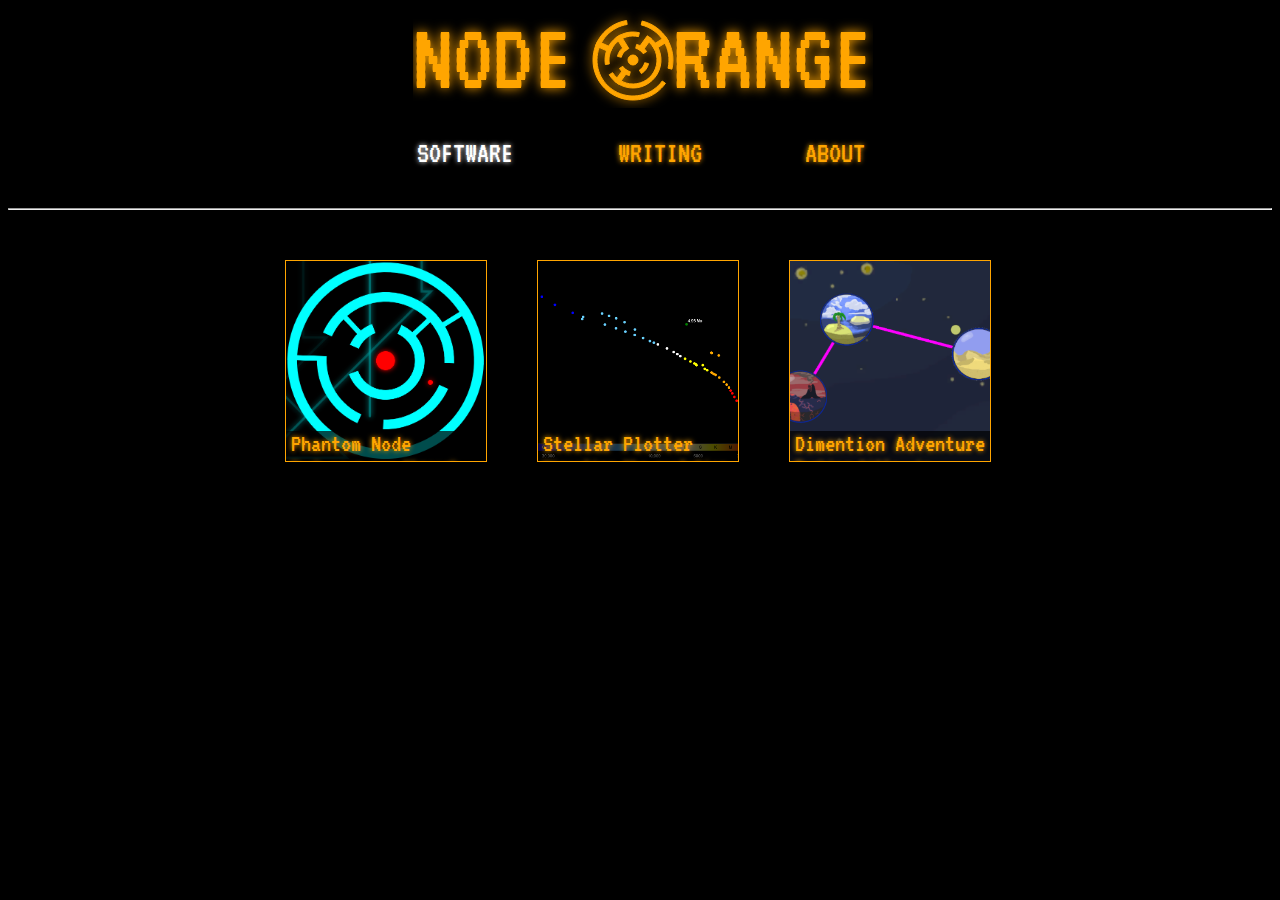
==== index.html @ 55db68ac "Fixed the onload js issue, and added content to the writing section." ====
<!DOCTYPE html>
<html>
<head>
<meta charset="UTF-8">
<link href="https://fonts.googleapis.com/css?family=VT323" rel="stylesheet">
<link rel="stylesheet" type"text/css" href="home.css">
<script type="text/javascript" src="paper-full.js"></script>
<script type="text/javascript" src="orangeLogo.js"></script>
<script>
	window.onload = function(){
		//Handle the sections.
		disableAllSections();
		showSoftwareSection();
		
		//Load the logo.
		var canvas = document.getElementById('logoCanvas');
		paper.setup(canvas);
		var theLogo = new orangeLogo();
		theLogo.theMaze = new maze(new paper.Point(220,52));
		
		theLogo.NodeText = new paper.PointText(new paper.Point(0,80));
		theLogo.NodeText.fillColor = theLogo.Color;
		theLogo.NodeText.fontFamily = 'VT323';
		theLogo.NodeText.fontSize = theLogo.typeSize;
		theLogo.NodeText.shadowColor = theLogo.Color;
		theLogo.NodeText.shadowBlur = theLogo.blurVal;
		theLogo.NodeText.content = 'NODE';
		theLogo.OrangeText = new paper.PointText(new paper.Point(260,80));
		theLogo.OrangeText.fillColor = theLogo.Color;
		theLogo.OrangeText.fontFamily = 'VT323';
		theLogo.OrangeText.fontSize = theLogo.typeSize;
		theLogo.OrangeText.shadowColor = theLogo.Color;
		theLogo.OrangeText.shadowBlur = theLogo.blurVal;
		theLogo.OrangeText.content = 'RANGE';
		
		theLogo.theMaze.generateMaze();
		theLogo.theMaze.drawMaze();
		paper.view.onFrame = function(event){
			theLogo.theMaze.rotateMaze();
		}
	}

	function disableAllSections(){
		document.getElementById("softwareWrapper").style.display = "none";
		document.getElementById("writingWrapper").style.display = "none";
		document.getElementById("aboutWrapper").style.display = "none";
		document.getElementById("softwareText").style.color = "";
		document.getElementById("softwareText").style.textShadow = "";
		document.getElementById("writingText").style.color = "";
		document.getElementById("writingText").style.textShadow = "";
		document.getElementById("aboutText").style.color = "";
		document.getElementById("aboutText").style.textShadow = "";
	}
	function showSoftwareSection(){
		disableAllSections();
		document.getElementById("softwareWrapper").style.display = "block";
		document.getElementById("softwareText").style.color = "white";
		document.getElementById("softwareText").style.textShadow = "0px 0px 5px white";
	}
	function showWritingSection(){
		disableAllSections();
		document.getElementById("writingWrapper").style.display = "block";
		document.getElementById("writingText").style.color = "white";
		document.getElementById("writingText").style.textShadow = "0px 0px 5px white";
	}
	function showAboutSection(){
		disableAllSections();
		document.getElementById("aboutWrapper").style.display = "block"; 
		document.getElementById("aboutText").style.color = "white";
		document.getElementById("aboutText").style.textShadow = "0px 0px 5px white";
	}
</script>

<title>Node Orange</title>
</head>

<div id="logoDiv">
	<canvas id="logoCanvas" width="460" height="100" keepalive="false"></canvas>
</div>
<div id="masterWrapper">
	<div id="menuBar">

			<a onClick="showSoftwareSection();" style="cursor: pointer; cursor: hand;"><p id="softwareText">SOFTWARE</p> </a>


			<a onClick="showWritingSection();" style="cursor: pointer; cursor: hand;"><p id="writingText">WRITING</p> </a>


			<a onClick="showAboutSection();" style="cursor: pointer; cursor: hand;"><p id="aboutText">ABOUT</p> </a>

	</div>
	<hr id="menuLine"></hr>
	<div id = "softwareWrapper">
		<div id = "softImg">
			<div id = "phantomSelector">
				<a href="http://www.nodeOrange.com/phantomnode"><img id="phantomImg" src="PhantomSplash.png"></a>
			</div>
			<a href="http://www.nodeOrange.com/phantomnode" id = "phantomInfo">
				Phantom Node       
				<p id = "phantomDescText">Hack your way through procedurally generated mazes to find the truth. Featuring music by Nowtro and Droid Bishop.</p>
			</a>
		</div>
		<div id = "softImg">
			<div id = "stellarSelector">
				<a href="http://www.nodeOrange.com/stellarplot/"><img id="stellarImg" src="Plotimg.png"></a>
			</div>
			<a href = "http://www.nodeOrange.com/stellarplot" id = "stellarInfo">
				Stellar Plotter      
				<p id = "stellarDescText">Visualize the evolution of stars across an H-R diagram, from protostar phase to red giant.</p>
			</a>
		</div>
		<div id = "softImg">
			<div id = "dimentionSelector">
				<img id="dimentionImg" src="DimentionPrev.png"></a>
			</div>
			<div id = "dimentionInfo">
				Dimention Adventure      
				<p id = "dimentionDescText">Working title, in development.</p>
			</div>
		</div>
	</div>
	<div id = "writingWrapper">
		<div id = "writingImg">
			<div id = "nozzleSelector">
				<a href="http://www.aviation.com/general-aviation/making-better-airplane-tail-sweeping-air-nozzles/"><img id="nozzleImg" src="Nozzle.png"></a>
			</div>
			<a href="http://www.aviation.com/general-aviation/making-better-airplane-tail-sweeping-air-nozzles/" id = "nozzleInfo">
				Aviation.com       
				<p id = "phantomDescText">An article on making a better airplane tail with sweeping air nozzles, written for Aviation.com.</p>
			</a>
		</div>
	
	</div>
	<div id = "aboutWrapper">
		<p>@efithor</p>
	</div>
</div>
---- home.css ----
p{
	color: orange;
	text-align:center;
	font-family: 'VT323';
	font-size:30px;
	text-shadow: 0px 0px 5px orange;
}
a{
	text-decoration: none;
}
body{
	background-color: black;
}
#logoDiv{
	height:100px;
	width:455px;
	margin:auto;
}
#menuBar{
	width:450px;
	height:30px;
	margin:auto;
}

#softwareText{
	width: 100px;
	height: 30px;
	float: left;
	margin-right: 50px;
	color: orange;
	text-shadow: 0px 0px 5px orange;
}
#softwareText:hover {
	color:white;
	text-shadow: 0px 0px 5px white;
}
#writingText{
	width: 90px;
	height: 30px;
	float: left;
	margin-right: 50px;
	margin-left: 50px;
	color: orange;
	text-shadow: 0px 0px 5px orange;
}
#writingText:hover{
	color:white;
	text-shadow: 0px 0px 5px white;
}
#aboutText{
	width: 60px;
	height: 30px;
	float: left;
	margin-left: 50px;
	color: orange;
	text-shadow: 0px 0px 5px orange;
}
#aboutText:hover{
	color:white;
	text-shadow: 0px 0px 5px white;
}
#menuLine{
	color:orange;
	margin-top: 70px;
}


#softwareWrapper{
	width:760px;
	margin:auto;
	margin-top:50px;
	height:auto;
}
#phantomImg{
	height:200px;
	width:200px;
}
#stellarImg{
	height:200px;
	width:200px;
}
#dimentionImg{
	height:200px;
	width:200px;
}
#softImg{
	width:200px;
	height:200px;
	float:left;
	margin-left:25px;
	margin-right:25px;
  border: 1px orange solid;
	position: relative;
}
#phantomInfo{
	font-family: 'VT323';
	font-size:25px;
	text-shadow: 0px 0px 5px orange;
	color: orange; 
	background-color: rgb(0,0,0,0.7);
	width:195px;
	height: 30px;
	position: absolute;
	clip: rect(0px,200px,30px,0px);
  bottom:0px;
	padding-left: 5px;
	transition: height 0.5s, clip 0.5s, color 0.0s;
}
#phantomSelector:hover + #phantomInfo{
	height: 200px;
	clip: rect(0px,200px,200px,0px);
}
#phantomInfo:hover{
	height: 200px;
  clip: rect(0px,200px,200px,0px);
}
#phantomDescText{
	font-size:20px;
	color:orange;
	text-align: left;
	margin-top:0px;
}
#stellarInfo{
	font-family: 'VT323';
	font-size:25px;
	text-shadow: 0px 0px 5px orange;
	color: orange; 
	background-color: rgb(0,0,0,0.7);
	width:195px;
	height: 30px;
	position: absolute;
	clip: rect(0px,200px,30px,0px);
  bottom:0px;
	padding-left: 5px;
	transition: height 0.5s, clip 0.5s, color 0.0s;
}
#stellarSelector:hover + #stellarInfo{
	height: 200px;
	clip: rect(0px,200px,200px,0px);
}
#stellarInfo:hover{
	height: 200px;
  clip: rect(0px,200px,200px,0px);
}
#stellarDescText{
	font-size:20px;
	color:orange;
	text-align: left;
	margin-top:0px;
}
#dimentionInfo{
	font-family: 'VT323';
	font-size:25px;
	text-shadow: 0px 0px 5px orange;
	color: orange; 
	background-color: rgb(0,0,0,0.7);
	width:195px;
	height: 30px;
	position: absolute;
	clip: rect(0px,200px,30px,0px);
  bottom:0px;
	padding-left: 5px;
	transition: height 0.5s, clip 0.5s, color 0.0s;
}
#dimentionSelector:hover + #dimentionInfo{
	height: 200px;
	clip: rect(0px,200px,200px,0px);
}
#dimentionInfo:hover{
	height: 200px;
  clip: rect(0px,200px,200px,0px);
}
#dimentionDescText{
	font-size:20px;
	color:orange;
	text-align: left;
	margin-top:0px;
}

#writingWrapper{
	width:760px;
	margin:auto;
	margin-top:50px;
	height:auto;
}
#writingImg{
	width:200px;
	height:200px;
	float:left;
	margin-left:25px;
	margin-right:25px;
  border: 1px orange solid;
	position: relative;
}
#nozzleInfo{
	font-family: 'VT323';
	font-size:25px;
	text-shadow: 0px 0px 5px orange;
	color: orange; 
	background-color: rgb(0,0,0,0.7);
	width:195px;
	height: 30px;
	position: absolute;
	clip: rect(0px,200px,30px,0px);
  bottom:0px;
	padding-left: 5px;
	transition: height 0.5s, clip 0.5s, color 0.0s;
}
#nozzleSelector:hover + #nozzleInfo{
	height: 200px;
	clip: rect(0px,200px,200px,0px);
}
#nozzleInfo:hover{
	height: 200px;
  clip: rect(0px,200px,200px,0px);
}
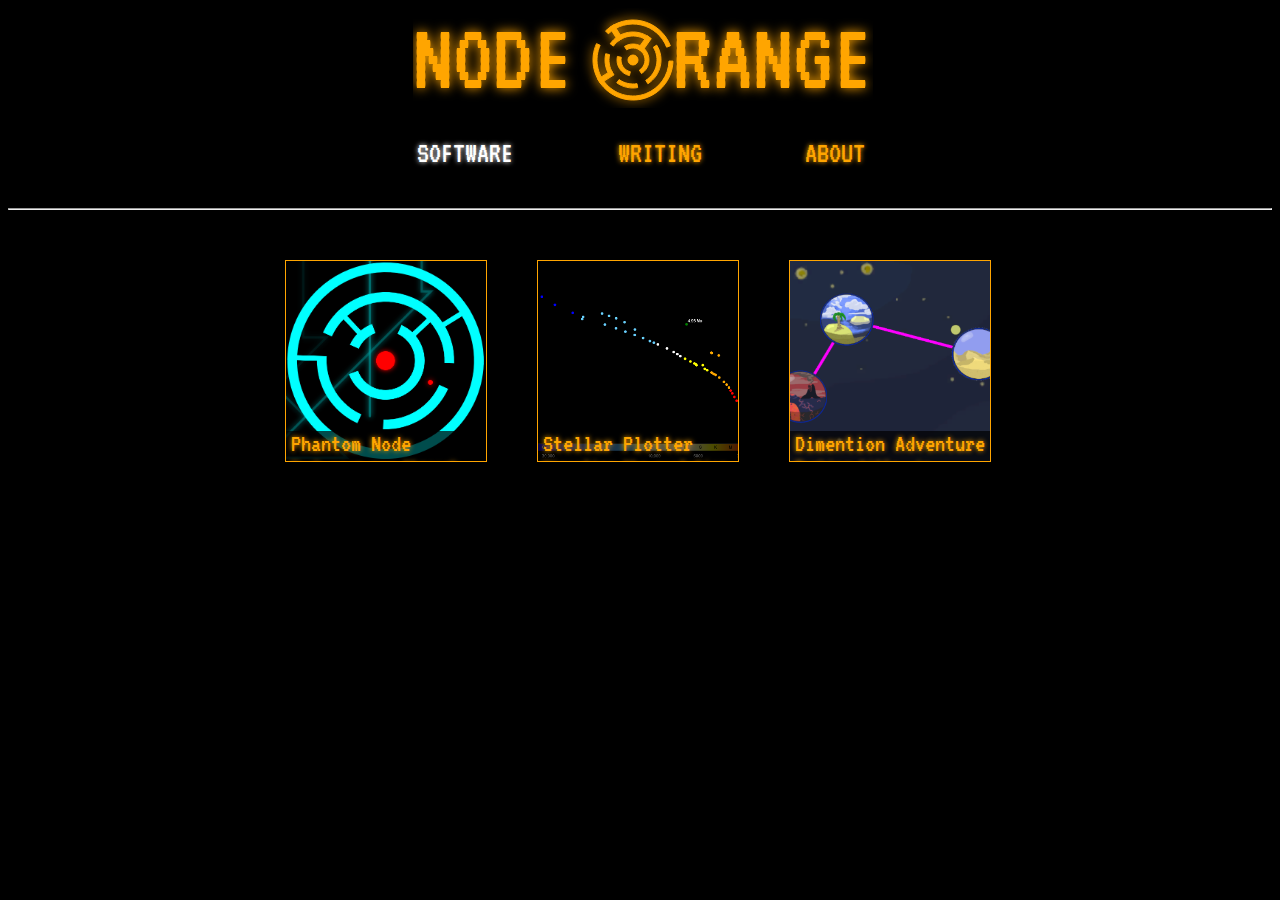
==== commit 6b9ad0af: "Added the content for the "About" section. Also trying a fix for the chrome backround issue." ====
--- a/index.html
+++ b/index.html
@@ -37,6 +37,13 @@
 		theLogo.theMaze.drawMaze();
 		paper.view.onFrame = function(event){
 			theLogo.theMaze.rotateMaze();
+		}
+		
+		var tool = new paper.Tool();
+		//Generate a new maze on click.
+		tool.onMouseDown = function(event){
+			theLogo.theMaze.generateMaze();
+			theLogo.theMaze.drawMaze();
 		}
 	}
 
@@ -132,7 +139,12 @@
 	
 	</div>
 	<div id = "aboutWrapper">
-		<p>@efithor</p>
+		<div id = 'contactBox'>	
+			<p id = 'personalBlurb'>I'm Kyle, and I made the game Phantom Node, as well as this website. I'm currently available for work in javascript, web design, or C#/unity.</p>
+			<p id = 'personalBlurb'>Contact me via:</p>
+			<p id = 'personalBlurb'>Email: <a href="mailto:efithor@gmail.com">Efithor@gmail.com</a></p>
+			<p id = 'personalBlurb'>Twitter: <a href="www.twitter.com/efithor">@Efithor</a></p>
+		</div>
 	</div>
 </div>
 
--- a/home.css
+++ b/home.css
@@ -7,6 +7,15 @@
 }
 a{
 	text-decoration: none;
+	color: orange;
+	text-align:left;
+	font-family: 'VT323';
+	font-size:25px;
+	text-shadow: 0px 0px 5px orange;
+}
+a:hover{
+	color: white;
+	text-shadow: 0px 0px 5px white;
 }
 body{
 	background-color: black;
@@ -15,11 +24,14 @@
 	height:100px;
 	width:455px;
 	margin:auto;
+	cursor: pointer;
+	cursor: hand;
 }
 #menuBar{
 	width:450px;
 	height:30px;
 	margin:auto;
+	font-size: 30px;
 }
 
 #softwareText{
@@ -70,6 +82,7 @@
 	margin:auto;
 	margin-top:50px;
 	height:auto;
+	display:none;
 }
 #phantomImg{
 	height:200px;
@@ -93,6 +106,7 @@
 	position: relative;
 }
 #phantomInfo{
+	-webkit-appearance: none;
 	font-family: 'VT323';
 	font-size:25px;
 	text-shadow: 0px 0px 5px orange;
@@ -121,6 +135,7 @@
 	margin-top:0px;
 }
 #stellarInfo{
+	-webkit-appearance: none;
 	font-family: 'VT323';
 	font-size:25px;
 	text-shadow: 0px 0px 5px orange;
@@ -149,6 +164,7 @@
 	margin-top:0px;
 }
 #dimentionInfo{
+	-webkit-appearance: none;
 	font-family: 'VT323';
 	font-size:25px;
 	text-shadow: 0px 0px 5px orange;
@@ -182,6 +198,7 @@
 	margin:auto;
 	margin-top:50px;
 	height:auto;
+	display:none;
 }
 #writingImg{
 	width:200px;
@@ -193,6 +210,7 @@
 	position: relative;
 }
 #nozzleInfo{
+	-webkit-appearance: none;
 	font-family: 'VT323';
 	font-size:25px;
 	text-shadow: 0px 0px 5px orange;
@@ -213,4 +231,15 @@
 #nozzleInfo:hover{
 	height: 200px;
   clip: rect(0px,200px,200px,0px);
+}
+#aboutWrapper{
+	width:700px;
+	margin:auto;
+	margin-top:50px;
+	height:auto;
+	display:none;
+	border: 1px orange solid;
+}
+#personalBlurb{
+	font-size:25px;
 }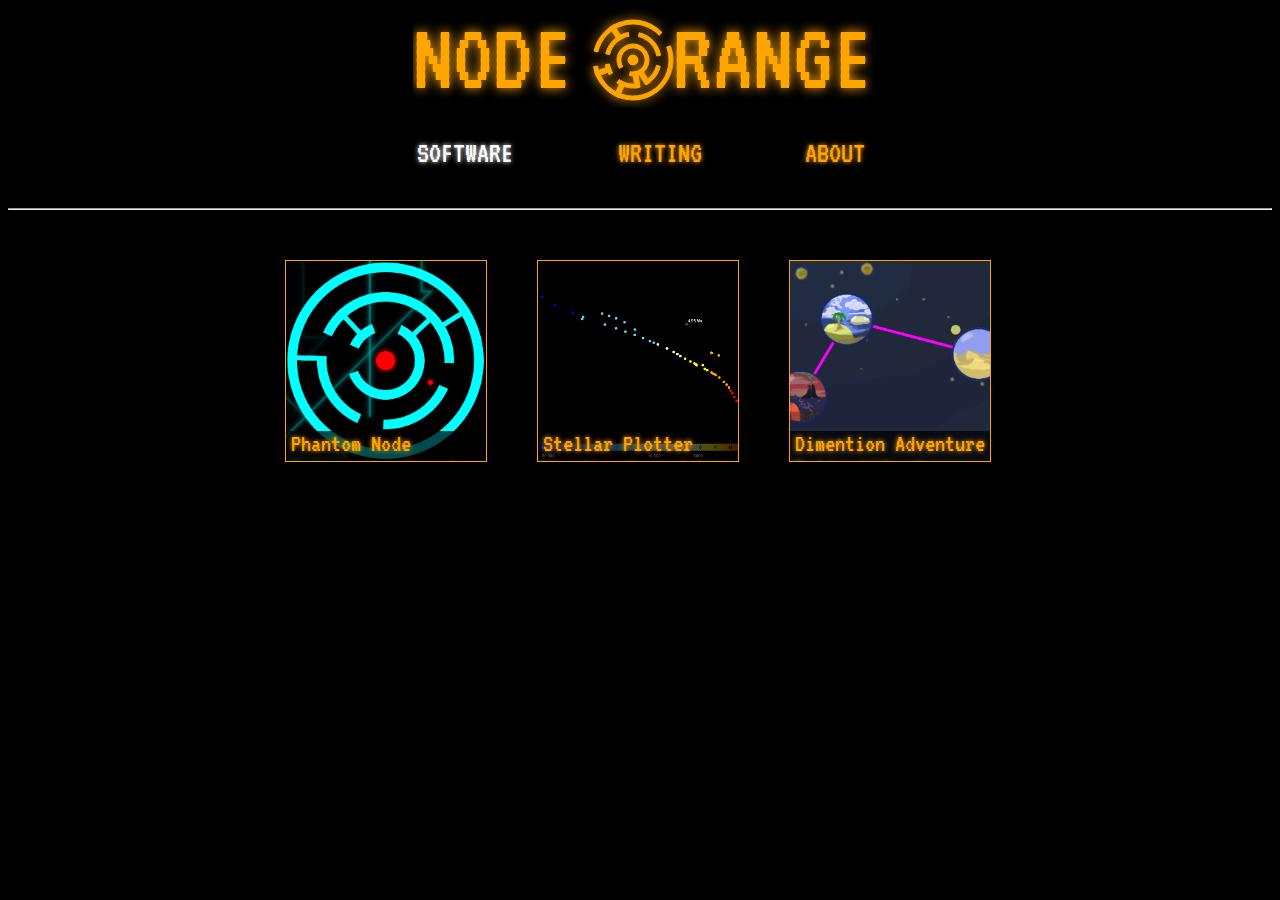
==== commit 946951a0: "Fixing hyperlink" ====
--- a/index.html
+++ b/index.html
@@ -143,7 +143,7 @@
 			<p id = 'personalBlurb'>I'm Kyle, and I made the game Phantom Node, as well as this website. I'm currently available for work in javascript, web design, or C#/unity.</p>
 			<p id = 'personalBlurb'>Contact me via:</p>
 			<p id = 'personalBlurb'>Email: <a href="mailto:efithor@gmail.com">Efithor@gmail.com</a></p>
-			<p id = 'personalBlurb'>Twitter: <a href="www.twitter.com/efithor">@Efithor</a></p>
+			<p id = 'personalBlurb'>Twitter: <a href="https://twitter.com/Efithor">@Efithor</a></p>
 		</div>
 	</div>
 </div>
--- a/home.css
+++ b/home.css
@@ -111,7 +111,7 @@
 	font-size:25px;
 	text-shadow: 0px 0px 5px orange;
 	color: orange; 
-	background-color: rgb(0,0,0,0.7);
+	background-color: rgba(0,0,0,0.7);
 	width:195px;
 	height: 30px;
 	position: absolute;
@@ -132,7 +132,7 @@
 	font-size:20px;
 	color:orange;
 	text-align: left;
-	margin-top:0px;
+	margin-top:1px;
 }
 #stellarInfo{
 	-webkit-appearance: none;
@@ -140,7 +140,7 @@
 	font-size:25px;
 	text-shadow: 0px 0px 5px orange;
 	color: orange; 
-	background-color: rgb(0,0,0,0.7);
+	background-color: rgba(0,0,0,0.7);
 	width:195px;
 	height: 30px;
 	position: absolute;
@@ -161,7 +161,7 @@
 	font-size:20px;
 	color:orange;
 	text-align: left;
-	margin-top:0px;
+	margin-top:1px;
 }
 #dimentionInfo{
 	-webkit-appearance: none;
@@ -169,7 +169,7 @@
 	font-size:25px;
 	text-shadow: 0px 0px 5px orange;
 	color: orange; 
-	background-color: rgb(0,0,0,0.7);
+	background-color: rgba(0,0,0,0.7);
 	width:195px;
 	height: 30px;
 	position: absolute;
@@ -190,7 +190,7 @@
 	font-size:20px;
 	color:orange;
 	text-align: left;
-	margin-top:0px;
+	margin-top:1px;
 }
 
 #writingWrapper{
@@ -215,7 +215,7 @@
 	font-size:25px;
 	text-shadow: 0px 0px 5px orange;
 	color: orange; 
-	background-color: rgb(0,0,0,0.7);
+	background-color: rgba(0,0,0,0.7);
 	width:195px;
 	height: 30px;
 	position: absolute;
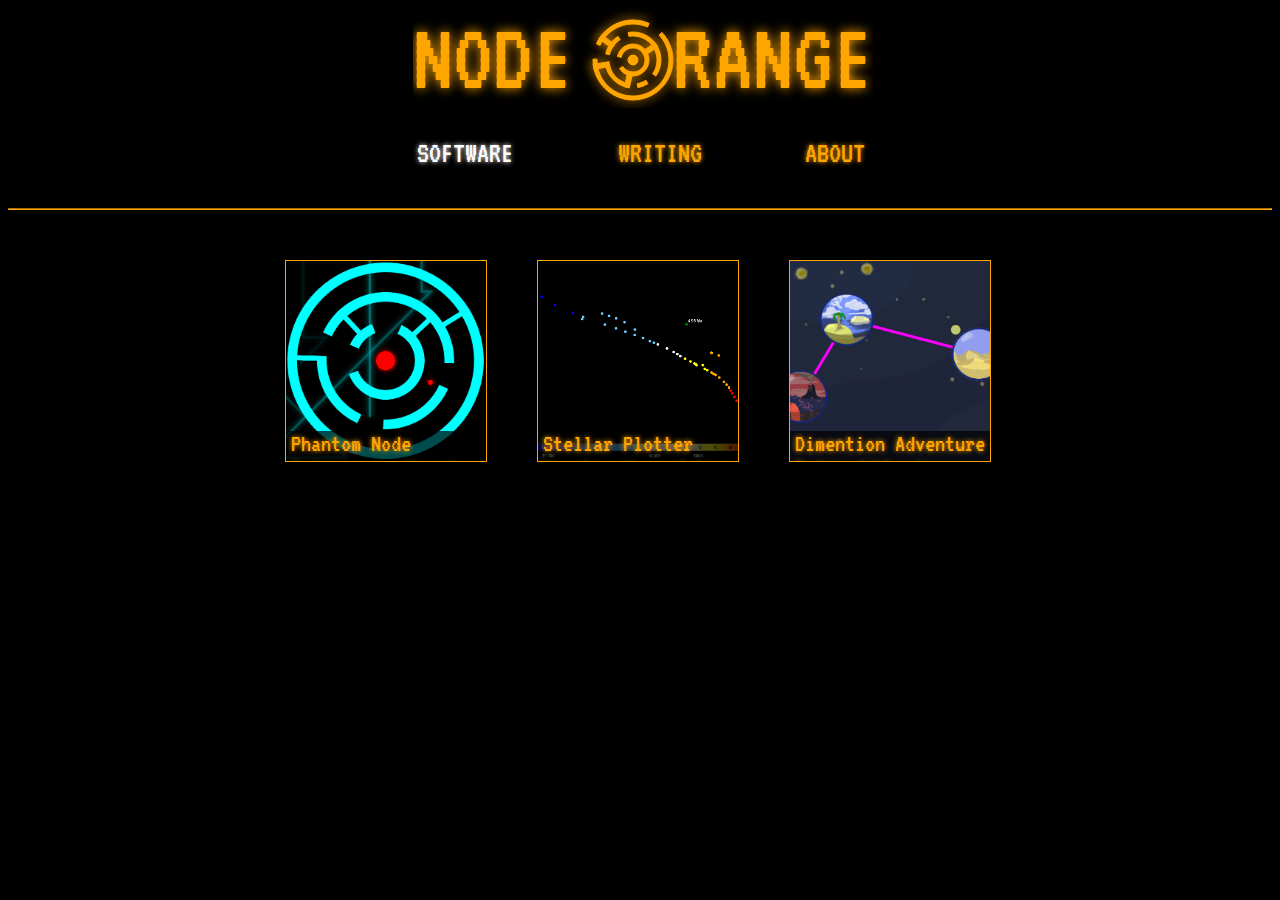
==== commit e8b28b96: "Adding Google Analytics" ====
--- a/index.html
+++ b/index.html
@@ -77,7 +77,16 @@
 		document.getElementById("aboutText").style.textShadow = "0px 0px 5px white";
 	}
 </script>
+<script>
+  (function(i,s,o,g,r,a,m){i['GoogleAnalyticsObject']=r;i[r]=i[r]||function(){
+  (i[r].q=i[r].q||[]).push(arguments)},i[r].l=1*new Date();a=s.createElement(o),
+  m=s.getElementsByTagName(o)[0];a.async=1;a.src=g;m.parentNode.insertBefore(a,m)
+  })(window,document,'script','https://www.google-analytics.com/analytics.js','ga');
 
+  ga('create', 'UA-96847192-1', 'auto');
+  ga('send', 'pageview');
+
+</script>
 <title>Node Orange</title>
 </head>
 
--- a/home.css
+++ b/home.css
@@ -72,8 +72,8 @@
 	text-shadow: 0px 0px 5px white;
 }
 #menuLine{
-	color:orange;
-	margin-top: 70px;
+	border-color:orange;
+	margin-top:70px;
 }
 
 
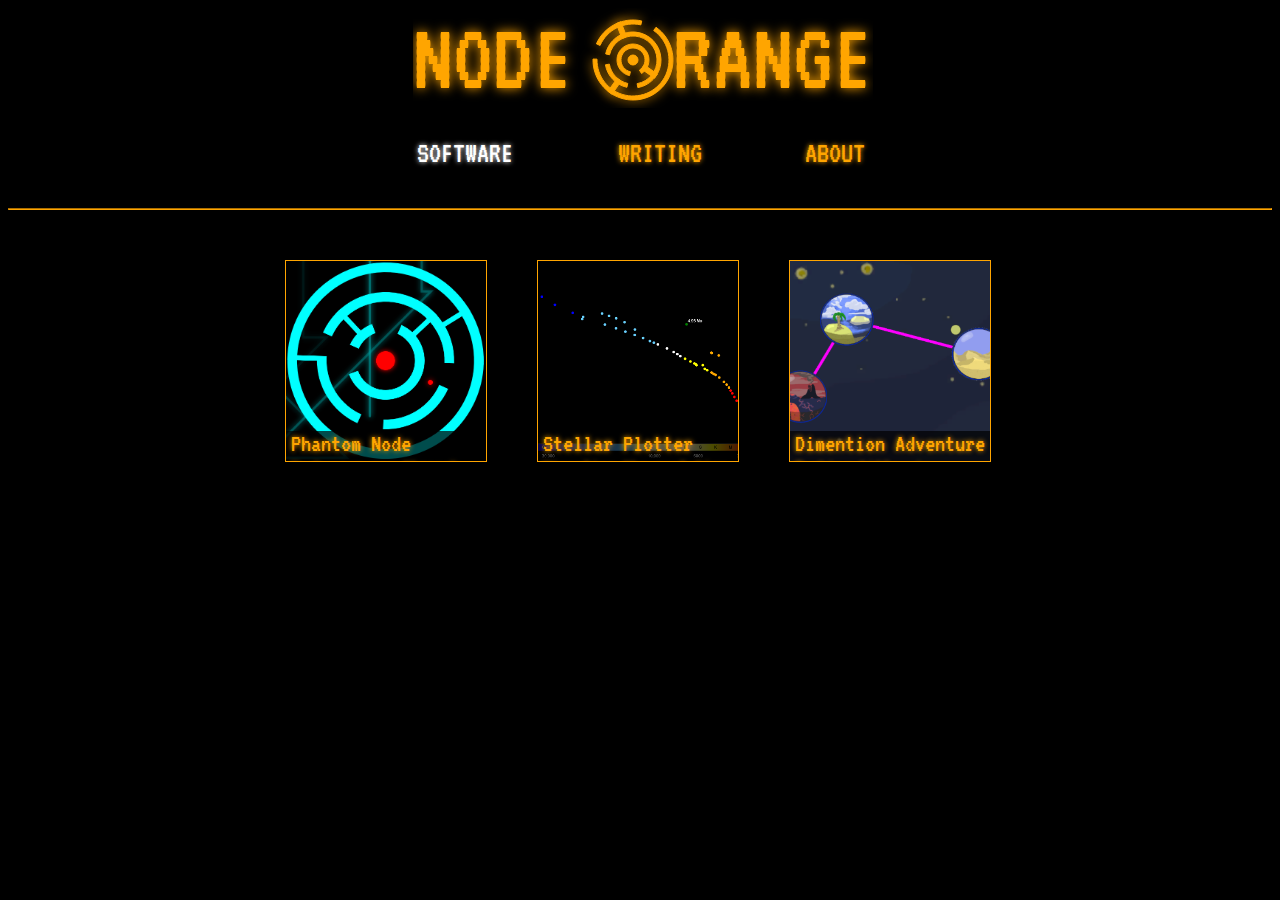
==== commit dec4133c: "Added two new articles to the writing section." ====
--- a/index.html
+++ b/index.html
@@ -145,7 +145,24 @@
 				<p id = "phantomDescText">An article on making a better airplane tail with sweeping air nozzles, written for Aviation.com.</p>
 			</a>
 		</div>
-	
+		<div id = "writingImg">
+			<div id = "tmtSelector">
+				<a href="http://www.theknoxstudent.com/news/2015/04/15/telescope-on-sacred-hawaiian-ground-sparks-protests/#.WPj17PnyvIV"><img id="tmtImg" src="TmtPic.jpg"></a>
+			</div>
+			<a href="http://www.theknoxstudent.com/news/2015/04/15/telescope-on-sacred-hawaiian-ground-sparks-protests/#.WPj17PnyvIV" id = "tmtInfo">
+				The Knox Student 
+				<p id = "phantomDescText">An article for the award-winning "The Knox Student" paper about the controversy surrounding the thirty meter telescope. Image courtesy of TMT.</p>
+			</a>
+		</div>
+		<div id = "writingImg">
+			<div id = "labSelector">
+				<a href="https://drive.google.com/file/d/0B1PDYFEsd0eVeGtiZkJmZ3FuQkU/view"><img id="labImg" src="LabPic.jpg"></a>
+			</div>
+			<a href="https://drive.google.com/file/d/0B1PDYFEsd0eVeGtiZkJmZ3FuQkU/view" id = "labInfo">
+				Research      
+				<p id = "phantomDescText">A lab project on determining the CCD of a conductor and a semiconductor using powerful magnets.</p>
+			</a>
+		</div>
 	</div>
 	<div id = "aboutWrapper">
 		<div id = 'contactBox'>	
--- a/home.css
+++ b/home.css
@@ -232,6 +232,58 @@
 	height: 200px;
   clip: rect(0px,200px,200px,0px);
 }
+#tmtInfo{
+	-webkit-appearance: none;
+	font-family: 'VT323';
+	font-size:25px;
+	text-shadow: 0px 0px 5px orange;
+	color: orange; 
+	background-color: rgba(0,0,0,0.7);
+	width:195px;
+	height: 30px;
+	position: absolute;
+	clip: rect(0px,200px,30px,0px);
+	bottom:0px;
+	padding-left: 5px;
+	transition: height 0.5s, clip 0.5s, color 0.0s;
+}
+#tmtImg{
+	height:200px;
+}
+#tmtSelector:hover + #tmtInfo{
+	height: 200px;
+	clip: rect(0px,200px,200px,0px);
+}
+#tmtInfo:hover{
+	height: 200px;
+	clip: rect(0px,200px,200px,0px);
+}
+#labInfo{
+	-webkit-appearance: none;
+	font-family: 'VT323';
+	font-size:25px;
+	text-shadow: 0px 0px 5px orange;
+	color: orange; 
+	background-color: rgba(0,0,0,0.7);
+	width:195px;
+	height: 30px;
+	position: absolute;
+	clip: rect(0px,200px,30px,0px);
+  bottom:0px;
+	padding-left: 5px;
+	transition: height 0.5s, clip 0.5s, color 0.0s;
+}
+#labImg{
+	height:200px;
+}
+#labSelector:hover + #labInfo{
+	height: 200px;
+	clip: rect(0px,200px,200px,0px);
+}
+#labInfo:hover{
+	height: 200px;
+  clip: rect(0px,200px,200px,0px);
+}
 #aboutWrapper{
 	width:700px;
 	margin:auto;
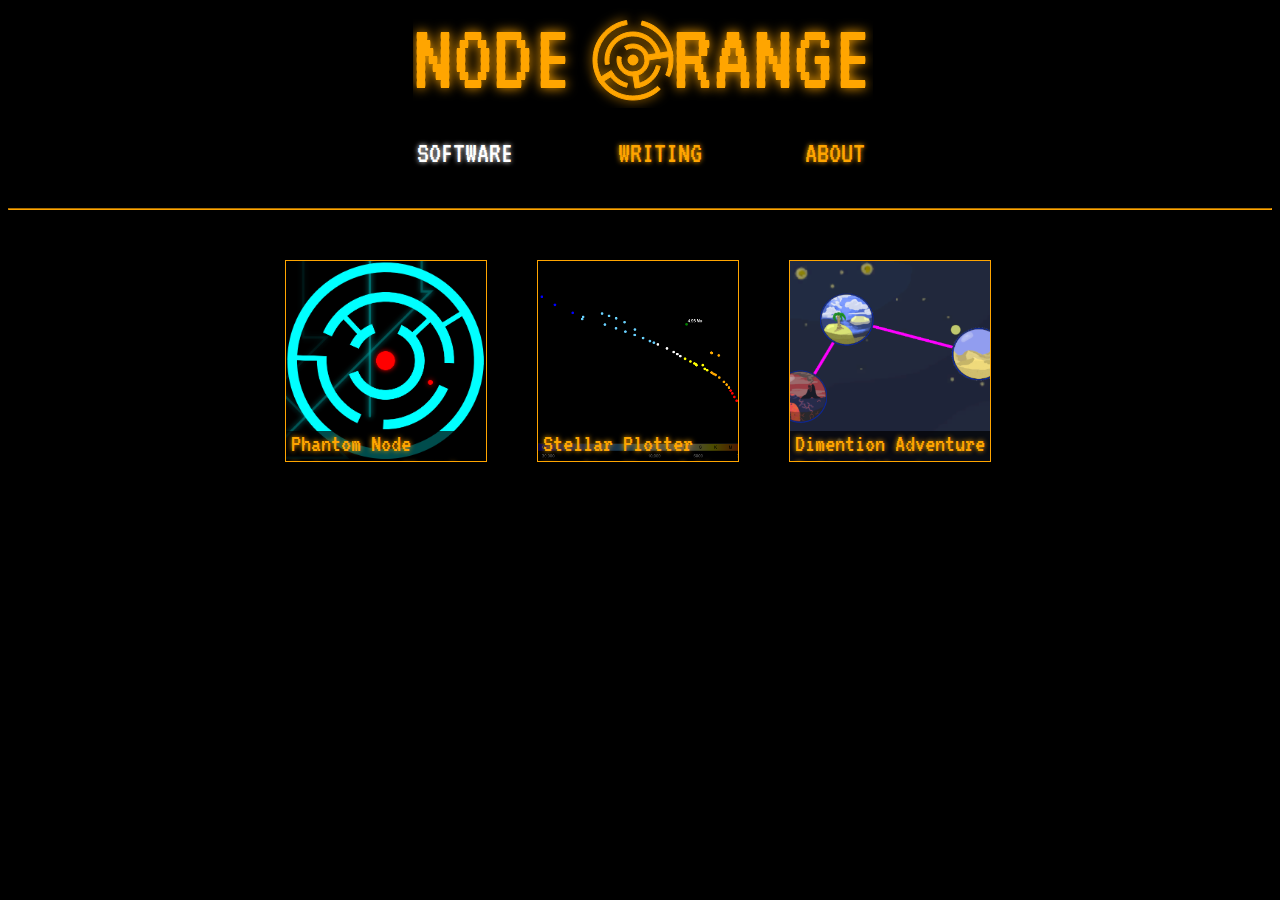
==== commit f1bbb264: "Capitalizing "Thirty Meter Telescope"" ====
--- a/index.html
+++ b/index.html
@@ -151,7 +151,7 @@
 			</div>
 			<a href="http://www.theknoxstudent.com/news/2015/04/15/telescope-on-sacred-hawaiian-ground-sparks-protests/#.WPj17PnyvIV" id = "tmtInfo">
 				The Knox Student 
-				<p id = "phantomDescText">An article for the award-winning "The Knox Student" paper about the controversy surrounding the thirty meter telescope. Image courtesy of TMT.</p>
+				<p id = "phantomDescText">An article for the award-winning "The Knox Student" paper about the controversy surrounding the Thirty Meter Telescope. Image courtesy of TMT.</p>
 			</a>
 		</div>
 		<div id = "writingImg">
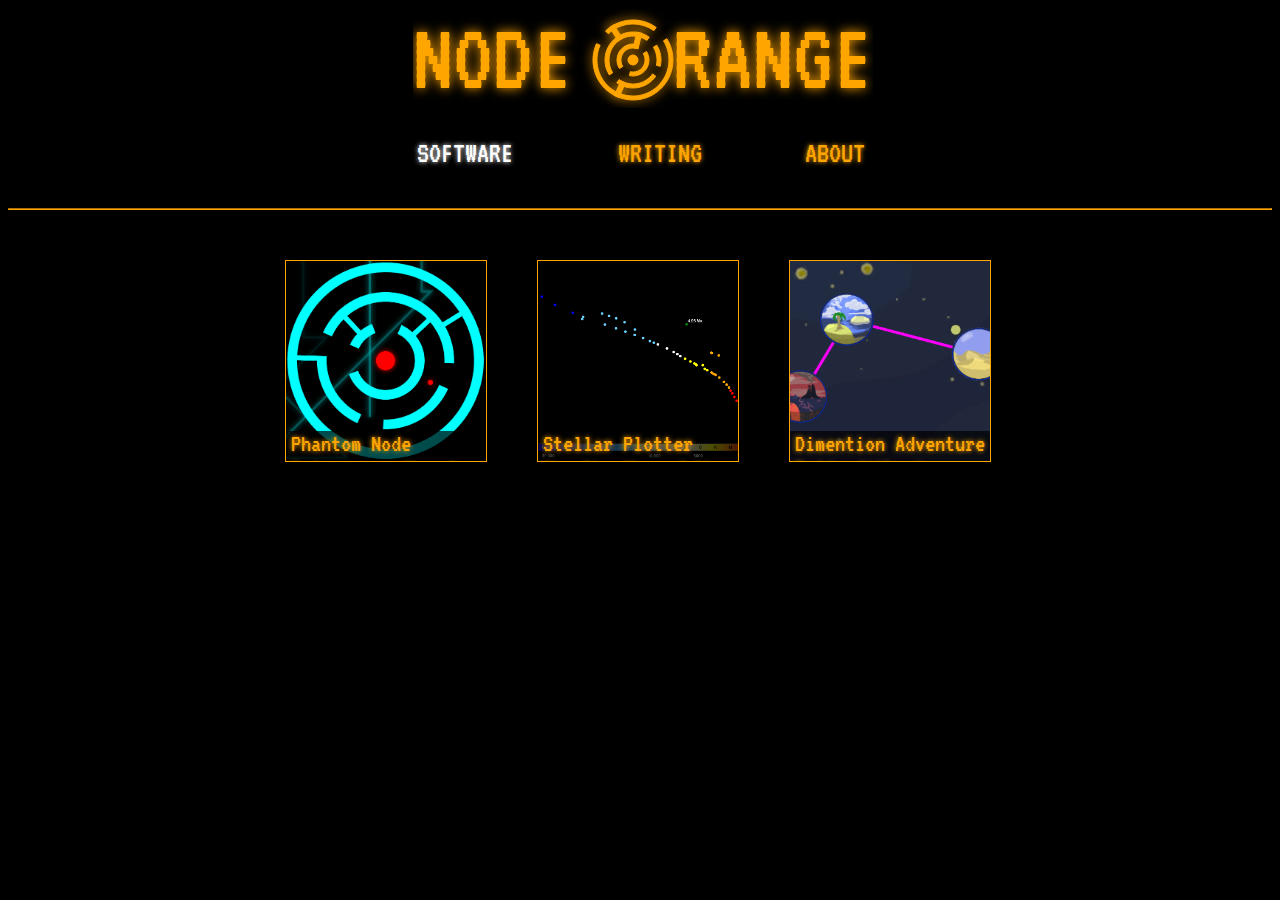
==== commit 94fdfc68: "Rework About" ====
--- a/index.html
+++ b/index.html
@@ -11,13 +11,13 @@
 		//Handle the sections.
 		disableAllSections();
 		showSoftwareSection();
-		
+
 		//Load the logo.
 		var canvas = document.getElementById('logoCanvas');
 		paper.setup(canvas);
 		var theLogo = new orangeLogo();
 		theLogo.theMaze = new maze(new paper.Point(220,52));
-		
+
 		theLogo.NodeText = new paper.PointText(new paper.Point(0,80));
 		theLogo.NodeText.fillColor = theLogo.Color;
 		theLogo.NodeText.fontFamily = 'VT323';
@@ -32,13 +32,13 @@
 		theLogo.OrangeText.shadowColor = theLogo.Color;
 		theLogo.OrangeText.shadowBlur = theLogo.blurVal;
 		theLogo.OrangeText.content = 'RANGE';
-		
+
 		theLogo.theMaze.generateMaze();
 		theLogo.theMaze.drawMaze();
 		paper.view.onFrame = function(event){
 			theLogo.theMaze.rotateMaze();
 		}
-		
+
 		var tool = new paper.Tool();
 		//Generate a new maze on click.
 		tool.onMouseDown = function(event){
@@ -72,7 +72,7 @@
 	}
 	function showAboutSection(){
 		disableAllSections();
-		document.getElementById("aboutWrapper").style.display = "block"; 
+		document.getElementById("aboutWrapper").style.display = "block";
 		document.getElementById("aboutText").style.color = "white";
 		document.getElementById("aboutText").style.textShadow = "0px 0px 5px white";
 	}
@@ -112,7 +112,7 @@
 				<a href="http://www.nodeOrange.com/phantomnode"><img id="phantomImg" src="PhantomSplash.png"></a>
 			</div>
 			<a href="http://www.nodeOrange.com/phantomnode" id = "phantomInfo">
-				Phantom Node       
+				Phantom Node
 				<p id = "phantomDescText">Hack your way through procedurally generated mazes to find the truth. Featuring music by Nowtro and Droid Bishop.</p>
 			</a>
 		</div>
@@ -121,7 +121,7 @@
 				<a href="http://www.nodeOrange.com/stellarplot/"><img id="stellarImg" src="Plotimg.png"></a>
 			</div>
 			<a href = "http://www.nodeOrange.com/stellarplot" id = "stellarInfo">
-				Stellar Plotter      
+				Stellar Plotter
 				<p id = "stellarDescText">Visualize the evolution of stars across an H-R diagram, from protostar phase to red giant.</p>
 			</a>
 		</div>
@@ -130,7 +130,7 @@
 				<img id="dimentionImg" src="DimentionPrev.png"></a>
 			</div>
 			<div id = "dimentionInfo">
-				Dimention Adventure      
+				Dimention Adventure
 				<p id = "dimentionDescText">Working title, in development.</p>
 			</div>
 		</div>
@@ -141,7 +141,7 @@
 				<a href="http://www.aviation.com/general-aviation/making-better-airplane-tail-sweeping-air-nozzles/"><img id="nozzleImg" src="Nozzle.png"></a>
 			</div>
 			<a href="http://www.aviation.com/general-aviation/making-better-airplane-tail-sweeping-air-nozzles/" id = "nozzleInfo">
-				Aviation.com       
+				Aviation.com
 				<p id = "phantomDescText">An article on making a better airplane tail with sweeping air nozzles, written for Aviation.com.</p>
 			</a>
 		</div>
@@ -150,7 +150,7 @@
 				<a href="http://www.theknoxstudent.com/news/2015/04/15/telescope-on-sacred-hawaiian-ground-sparks-protests/#.WPj17PnyvIV"><img id="tmtImg" src="TmtPic.jpg"></a>
 			</div>
 			<a href="http://www.theknoxstudent.com/news/2015/04/15/telescope-on-sacred-hawaiian-ground-sparks-protests/#.WPj17PnyvIV" id = "tmtInfo">
-				The Knox Student 
+				The Knox Student
 				<p id = "phantomDescText">An article for the award-winning "The Knox Student" paper about the controversy surrounding the Thirty Meter Telescope. Image courtesy of TMT.</p>
 			</a>
 		</div>
@@ -159,18 +159,15 @@
 				<a href="https://drive.google.com/file/d/0B1PDYFEsd0eVeGtiZkJmZ3FuQkU/view"><img id="labImg" src="LabPic.jpg"></a>
 			</div>
 			<a href="https://drive.google.com/file/d/0B1PDYFEsd0eVeGtiZkJmZ3FuQkU/view" id = "labInfo">
-				Research      
+				Research
 				<p id = "phantomDescText">A lab project on determining the CCD of a conductor and a semiconductor using powerful magnets.</p>
 			</a>
 		</div>
 	</div>
 	<div id = "aboutWrapper">
 		<div id = 'contactBox'>	
-			<p id = 'personalBlurb'>I'm Kyle, and I made the game Phantom Node, as well as this website. I'm currently available for work in javascript, web design, or C#/unity.</p>
-			<p id = 'personalBlurb'>Contact me via:</p>
 			<p id = 'personalBlurb'>Email: <a href="mailto:efithor@gmail.com">Efithor@gmail.com</a></p>
 			<p id = 'personalBlurb'>Twitter: <a href="https://twitter.com/Efithor">@Efithor</a></p>
 		</div>
 	</div>
 </div>
-
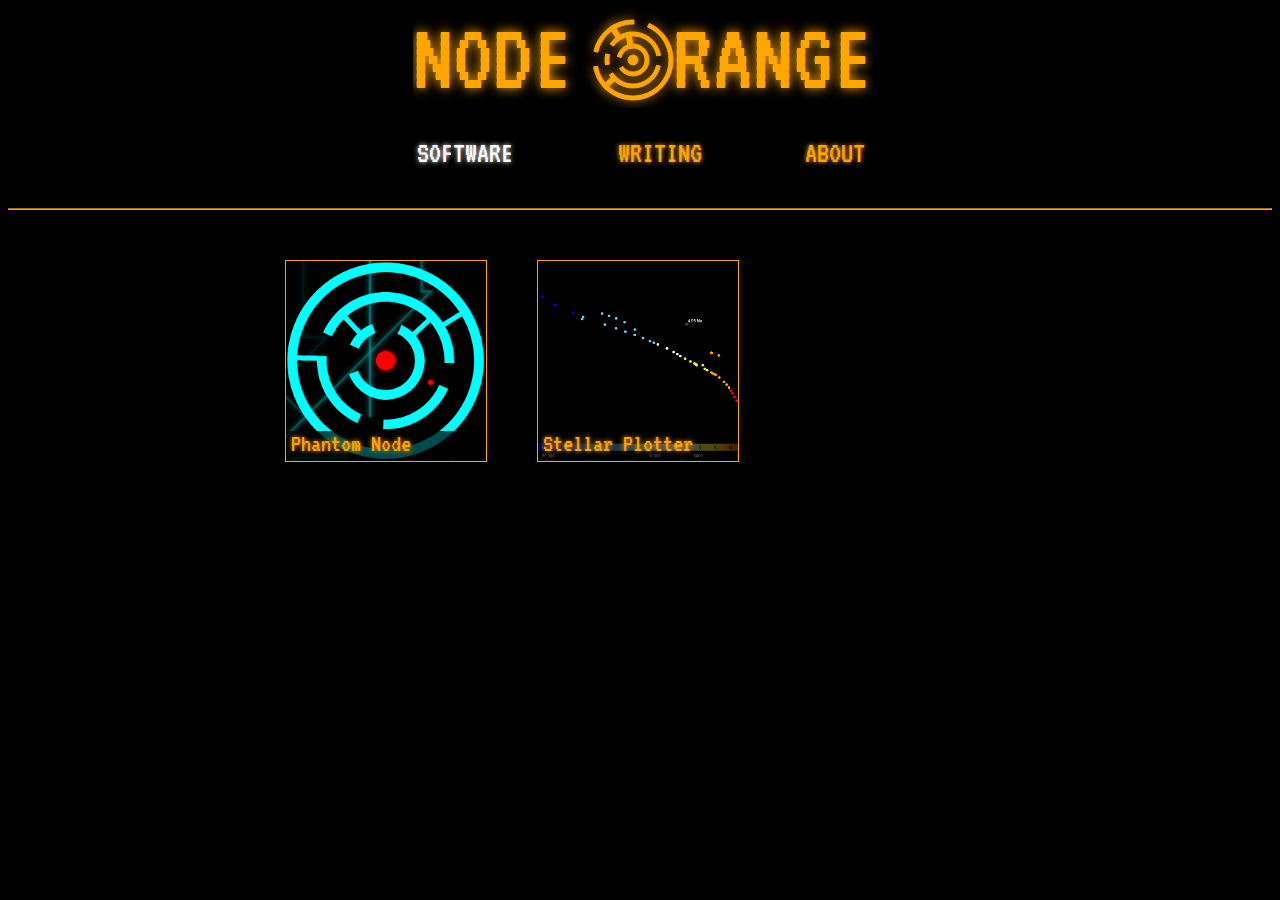
==== commit cf3e6799: "Site Update" ====
--- a/index.html
+++ b/index.html
@@ -125,49 +125,21 @@
 				<p id = "stellarDescText">Visualize the evolution of stars across an H-R diagram, from protostar phase to red giant.</p>
 			</a>
 		</div>
-		<div id = "softImg">
-			<div id = "dimentionSelector">
-				<img id="dimentionImg" src="DimentionPrev.png"></a>
-			</div>
-			<div id = "dimentionInfo">
-				Dimention Adventure
-				<p id = "dimentionDescText">Working title, in development.</p>
-			</div>
-		</div>
 	</div>
 	<div id = "writingWrapper">
 		<div id = "writingImg">
 			<div id = "nozzleSelector">
-				<a href="http://www.aviation.com/general-aviation/making-better-airplane-tail-sweeping-air-nozzles/"><img id="nozzleImg" src="Nozzle.png"></a>
+				<a href="https://efithorsjetsampatch.substack.com/"><img id="nozzleImg" src="Nozzle.png"></a>
 			</div>
-			<a href="http://www.aviation.com/general-aviation/making-better-airplane-tail-sweeping-air-nozzles/" id = "nozzleInfo">
-				Aviation.com
-				<p id = "phantomDescText">An article on making a better airplane tail with sweeping air nozzles, written for Aviation.com.</p>
-			</a>
-		</div>
-		<div id = "writingImg">
-			<div id = "tmtSelector">
-				<a href="http://www.theknoxstudent.com/news/2015/04/15/telescope-on-sacred-hawaiian-ground-sparks-protests/#.WPj17PnyvIV"><img id="tmtImg" src="TmtPic.jpg"></a>
-			</div>
-			<a href="http://www.theknoxstudent.com/news/2015/04/15/telescope-on-sacred-hawaiian-ground-sparks-protests/#.WPj17PnyvIV" id = "tmtInfo">
-				The Knox Student
-				<p id = "phantomDescText">An article for the award-winning "The Knox Student" paper about the controversy surrounding the Thirty Meter Telescope. Image courtesy of TMT.</p>
-			</a>
-		</div>
-		<div id = "writingImg">
-			<div id = "labSelector">
-				<a href="https://drive.google.com/file/d/0B1PDYFEsd0eVeGtiZkJmZ3FuQkU/view"><img id="labImg" src="LabPic.jpg"></a>
-			</div>
-			<a href="https://drive.google.com/file/d/0B1PDYFEsd0eVeGtiZkJmZ3FuQkU/view" id = "labInfo">
-				Research
-				<p id = "phantomDescText">A lab project on determining the CCD of a conductor and a semiconductor using powerful magnets.</p>
+			<a href="https://efithorsjetsampatch.substack.com/" id = "nozzleInfo">
+				Substack
+				<p id = "phantomDescText">Personal Substack.</p>
 			</a>
 		</div>
 	</div>
 	<div id = "aboutWrapper">
 		<div id = 'contactBox'>	
 			<p id = 'personalBlurb'>Email: <a href="mailto:efithor@gmail.com">Efithor@gmail.com</a></p>
-			<p id = 'personalBlurb'>Twitter: <a href="https://twitter.com/Efithor">@Efithor</a></p>
 		</div>
 	</div>
 </div>
